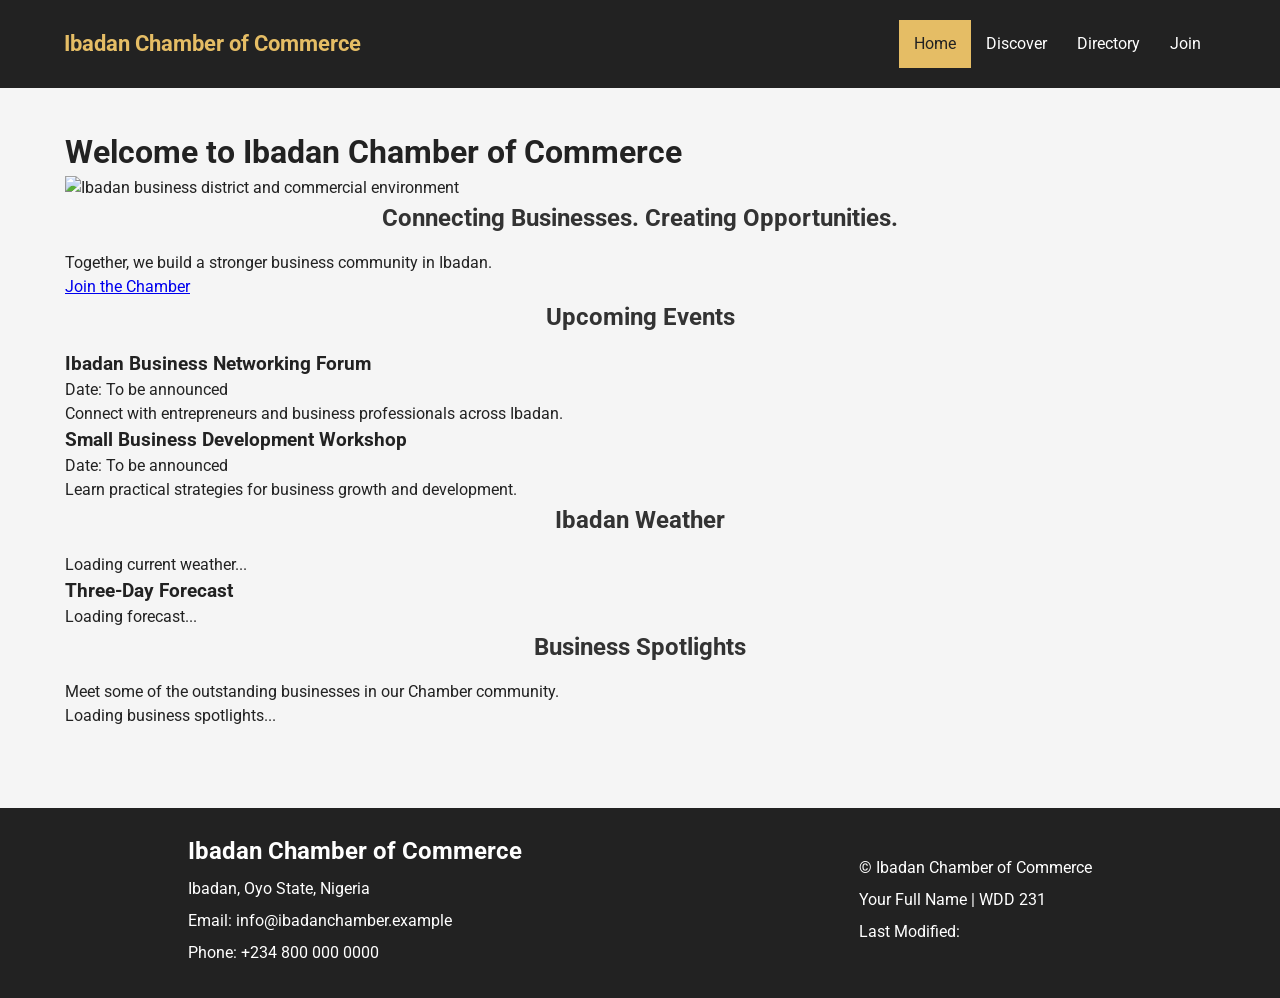
==== chamber/index.html @ 12eda15a "home page loaded" ====
<!DOCTYPE html>
<html lang="en">

<head>
    <meta charset="UTF-8">
    <meta name="viewport" content="width=device-width, initial-scale=1.0">

    <meta name="description"
        content="Welcome to the Ibadan Chamber of Commerce. Discover local businesses, business opportunities, events and networking opportunities in Ibadan.">

    <meta name="author" content="Your Full Name">

    <meta property="og:title" content="Ibadan Chamber of Commerce">
    <meta property="og:description" content="Connecting businesses and creating opportunities in Ibadan.">
    <meta property="og:image" content="https://dmcagro.github.io/wdd231/chamber/images/chamber-social.jpg">
    <meta property="og:url" content="https://dmcagro.github.io/wdd231/chamber/index.html">
    <meta property="og:type" content="website">

    <title>Home | Ibadan Chamber of Commerce</title>

    <link rel="icon" href="images/favicon.ico">

    <link rel="preconnect" href="https://fonts.googleapis.com">
    <link rel="preconnect" href="https://fonts.gstatic.com" crossorigin>

    <link href="https://fonts.googleapis.com/css2?family=Roboto:wght@400;500;700&display=swap" rel="stylesheet">

    <link rel="stylesheet" href="styles/normalize.css">
    <link rel="stylesheet" href="styles/small.css">
    <link rel="stylesheet" href="styles/larger.css">

    <script src="scripts/home.js" defer></script>
</head>

<body>

    <header>
        <div class="header-content">

            <p class="site-name">Ibadan Chamber of Commerce</p>

            <button id="menu-button" aria-label="Open navigation menu">
                ☰
            </button>

            <nav id="navigation">
                <a href="index.html" class="active">Home</a>
                <a href="discover.html">Discover</a>
                <a href="directory.html">Directory</a>
                <a href="join.html">Join</a>
            </nav>

        </div>
    </header>

    <main>

        <h1>Welcome to Ibadan Chamber of Commerce</h1>

        <!-- Hero Section -->
        <section class="hero">

            <img src="images/ibadan-hero.jpg" alt="Ibadan business district and commercial environment">

            <div class="hero-content">
                <h2>Connecting Businesses. Creating Opportunities.</h2>

                <p>
                    Together, we build a stronger business community
                    in Ibadan.
                </p>

                <a href="join.html" class="join-button">
                    Join the Chamber
                </a>
            </div>

        </section>

        <!-- Events Section -->
        <section class="home-events">

            <h2>Upcoming Events</h2>

            <div id="events-container">

                <article class="event-card">
                    <h3>Ibadan Business Networking Forum</h3>
                    <p>Date: To be announced</p>
                    <p>
                        Connect with entrepreneurs and business
                        professionals across Ibadan.
                    </p>
                </article>

                <article class="event-card">
                    <h3>Small Business Development Workshop</h3>
                    <p>Date: To be announced</p>
                    <p>
                        Learn practical strategies for business
                        growth and development.
                    </p>
                </article>

            </div>

        </section>

        <!-- Weather Section -->
        <section class="weather-section">

            <h2>Ibadan Weather</h2>

            <div id="current-weather">
                <p>Loading current weather...</p>
            </div>

            <h3>Three-Day Forecast</h3>

            <div id="weather-forecast">
                <p>Loading forecast...</p>
            </div>

        </section>

        <!-- Business Spotlights -->
        <section class="spotlight-section">

            <h2>Business Spotlights</h2>

            <p>
                Meet some of the outstanding businesses
                in our Chamber community.
            </p>

            <div id="spotlight-container">
                <p>Loading business spotlights...</p>
            </div>

        </section>

    </main>

    <footer>

        <div class="footer-contact">
            <h2>Ibadan Chamber of Commerce</h2>

            <p>Ibadan, Oyo State, Nigeria</p>

            <p>Email: info@ibadanchamber.example</p>

            <p>Phone: +234 800 000 0000</p>
        </div>

        <div class="footer-details">

            <p>
                &copy; <span id="current-year"></span>
                Ibadan Chamber of Commerce
            </p>

            <p>Your Full Name | WDD 231</p>

            <p>
                Last Modified:
                <span id="last-modified"></span>
            </p>

        </div>

    </footer>

</body>

</html>
---- chamber/styles/small.css ----
/* General styling */

body {
    font-family: 'Roboto', sans-serif;
    background-color: #f5f5f5;
    color: #222;
}

/* Header */

header {
    background-color: #222;
    color: white;
    padding: 20px;
}

.header-content {
    display: flex;
    justify-content: space-between;
    align-items: center;
    flex-wrap: wrap;
}

header h1 {
    font-size: 1.4rem;
    color: #e5bd65;
}

#menu-button {
    background: none;
    border: none;
    color: white;
    font-size: 2rem;
    cursor: pointer;
}

/* Navigation */

nav {
    display: none;
    width: 100%;
    flex-direction: column;
    margin-top: 15px;
}

nav.open {
    display: flex;
}

nav a {
    color: white;
    text-decoration: none;
    padding: 12px;
    display: block;
}

nav a:hover,
nav a.active {
    background-color: #e5bd65;
    color: #222;
}

/* Main content */

main {
    padding: 20px;
    max-width: 1200px;
    margin: auto;
}

main h2 {
    text-align: center;
    margin-bottom: 15px;
    color: #333;
}

.intro {
    text-align: center;
    margin-bottom: 25px;
}

/* View buttons */

.view-buttons {
    text-align: center;
    margin-bottom: 25px;
}

.view-buttons button {
    padding: 10px 20px;
    margin: 5px;
    border: none;
    background-color: #333;
    color: white;
    cursor: pointer;
    border-radius: 5px;
}

.view-buttons button.active,
.view-buttons button:hover {
    background-color: #e5bd65;
    color: #222;
}

/* Grid layout */

#members-container.grid {
    display: grid;
    grid-template-columns: 1fr;
    gap: 20px;
}

/* Business cards */

.member-card {
    background-color: white;
    border: 1px solid #ddd;
    border-radius: 8px;
    padding: 20px;
    text-align: center;
    box-shadow: 0 2px 6px rgba(0, 0, 0, 0.1);
}

.member-card img {
    width: 100%;
    height: 180px;
    object-fit: contain;
    margin-bottom: 15px;
}

.member-card h3 {
    color: #333;
    margin-bottom: 10px;
}

.member-card p {
    margin: 8px 0;
}

.member-card a {
    color: #805d12;
    overflow-wrap: anywhere;
}

.membership {
    font-weight: bold;
    color: #805d12;
    margin-top: 10px;
}

/* List layout */

#members-container.list {
    display: flex;
    flex-direction: column;
    gap: 10px;
}

.list .member-card {
    display: flex;
    flex-direction: column;
    text-align: left;
}

.list .member-card img {
    display: none;
}

/* Footer */

footer {
    background-color: #222;
    color: white;
    padding: 25px 20px;
    text-align: center;
    margin-top: 40px;
}

footer h3 {
    color: #e5bd65;
    margin-bottom: 10px;
}

footer p {
    margin: 8px 0;
}

.footer-details {
    margin-top: 20px;
    border-top: 1px solid #777;
    padding-top: 15px;
}
.site-name {
    font-size: 1.4rem;
    font-weight: 700;
    color: #e5bd65;
}
---- chamber/styles/larger.css ----
/* Larger screen styling */

@media screen and (min-width: 700px) {

    header {
        padding: 20px 5%;
    }

    .header-content {
        flex-wrap: nowrap;
    }

    header h1 {
        font-size: 1.8rem;
    }

    #menu-button {
        display: none;
    }

    nav {
        display: flex;
        flex-direction: row;
        justify-content: flex-end;
        width: auto;
        margin-top: 0;
    }

    nav a {
        padding: 12px 15px;
    }

    main {
        padding: 40px 25px;
    }

    #members-container.grid {
        grid-template-columns: repeat(2, 1fr);
    }

    .list .member-card {
        flex-direction: row;
        align-items: center;
        justify-content: space-between;
    }

    .list .member-card img {
        display: none;
    }

    footer {
        display: flex;
        justify-content: space-around;
        text-align: left;
        flex-wrap: wrap;
    }

    .footer-details {
        border-top: none;
        margin-top: 0;
    }
}

@media screen and (min-width: 1000px) {

    #members-container.grid {
        grid-template-columns: repeat(3, 1fr);
    }
}
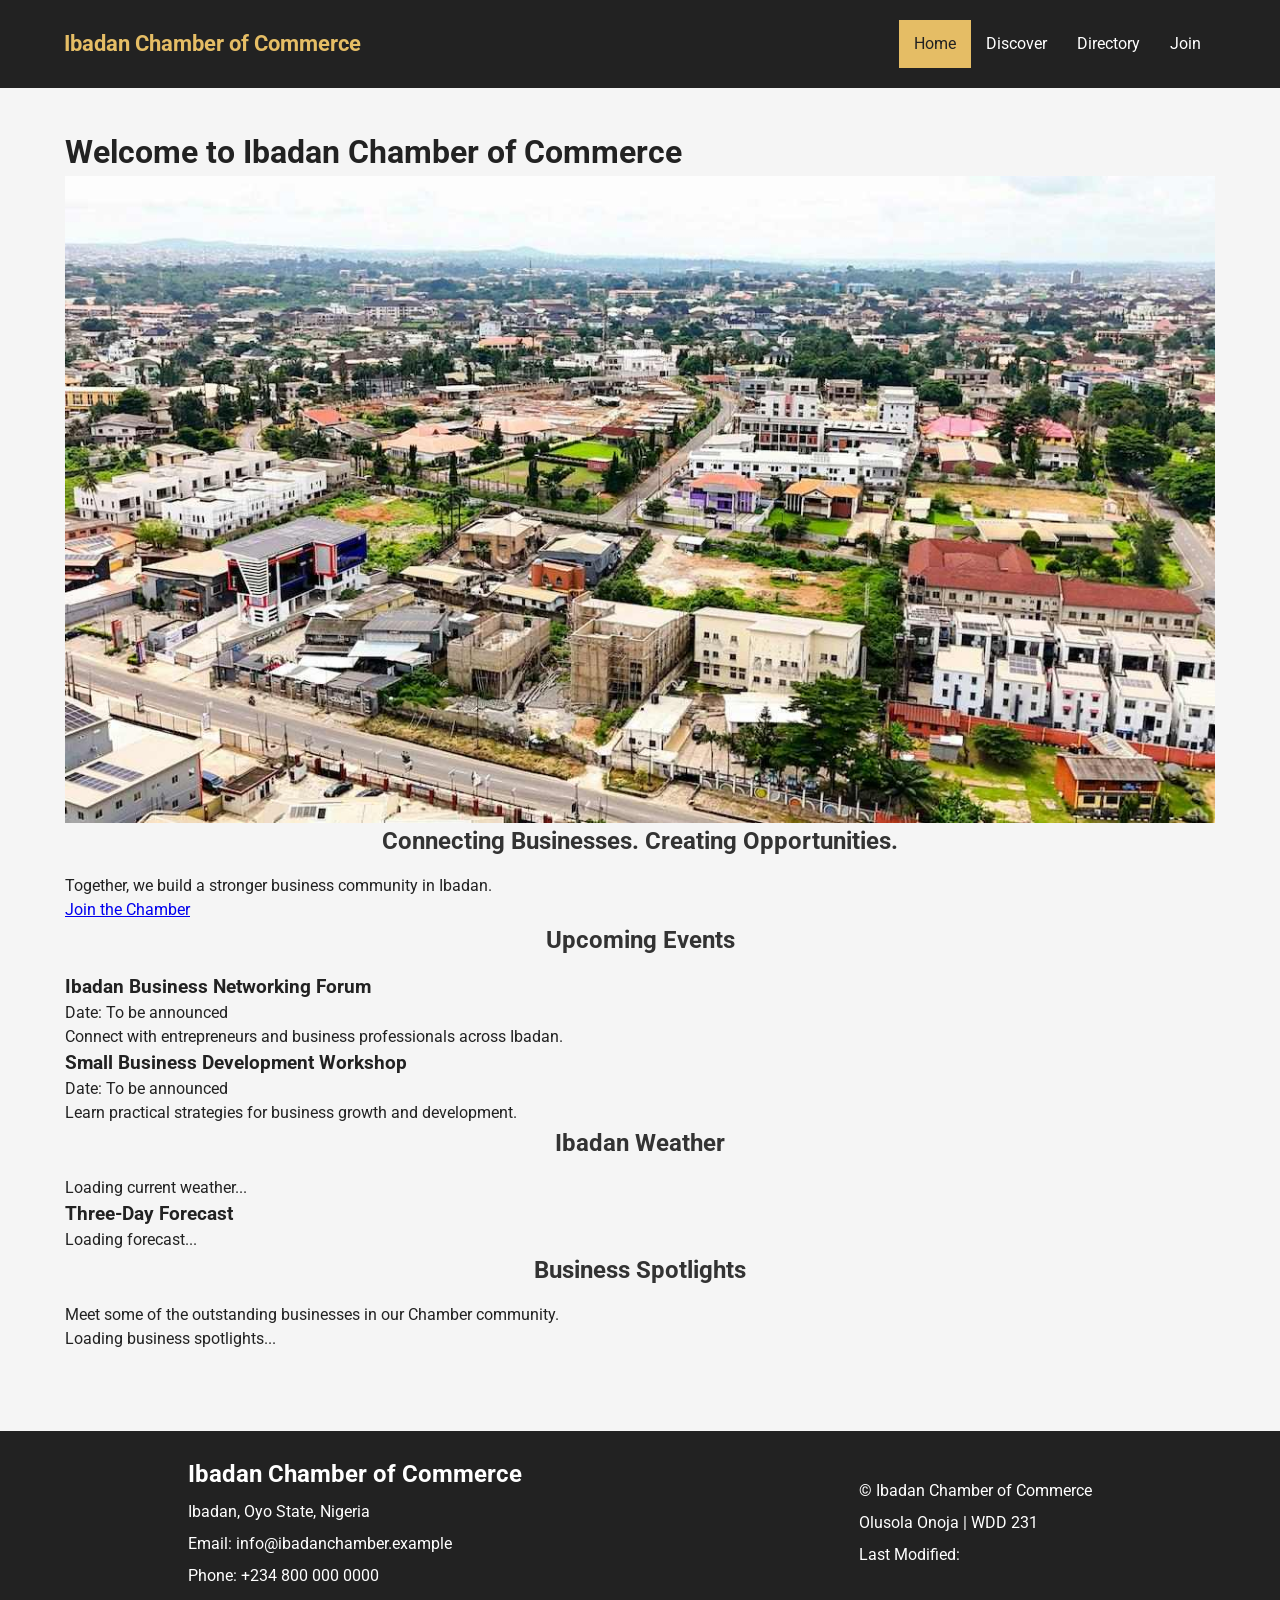
==== commit dfffb6c7: "correction" ====
--- a/chamber/index.html
+++ b/chamber/index.html
@@ -160,7 +160,7 @@
                 Ibadan Chamber of Commerce
             </p>
 
-            <p>Your Full Name | WDD 231</p>
+            <p>Olusola Onoja | WDD 231</p>
 
             <p>
                 Last Modified:
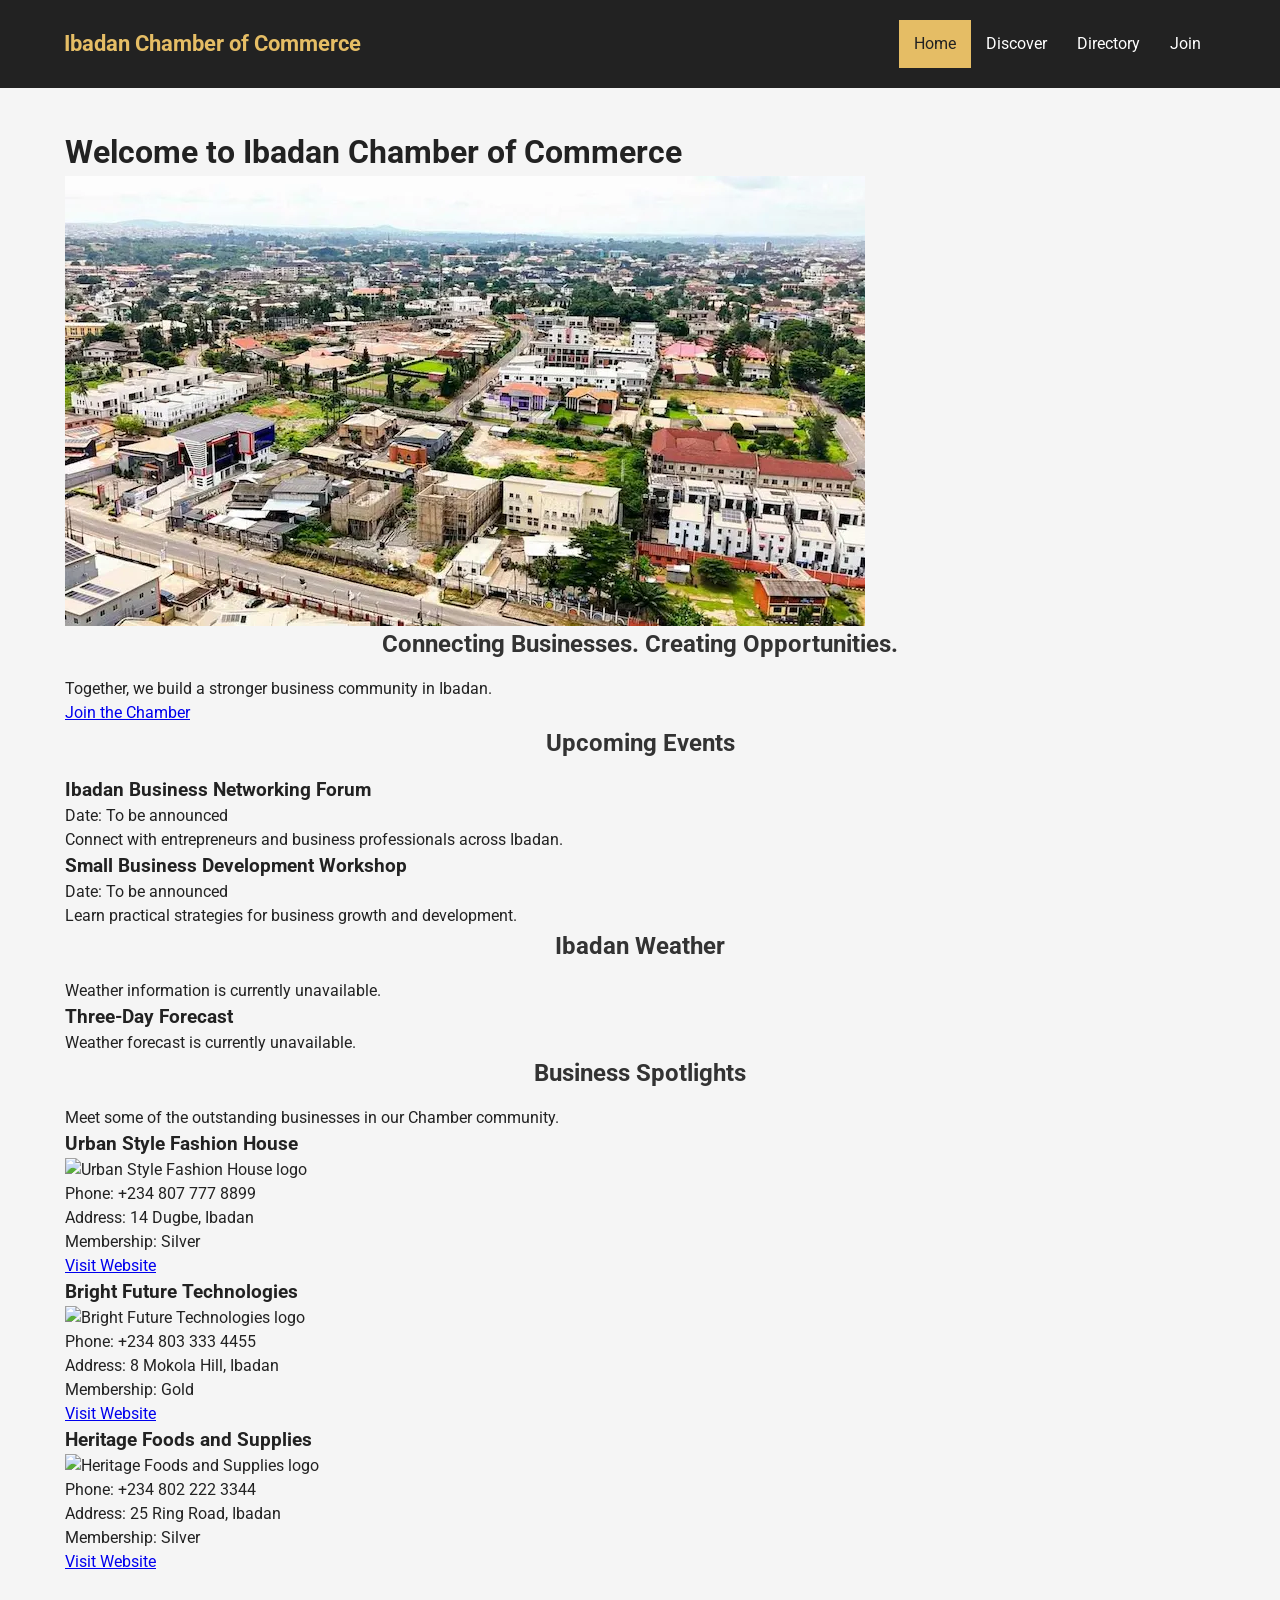
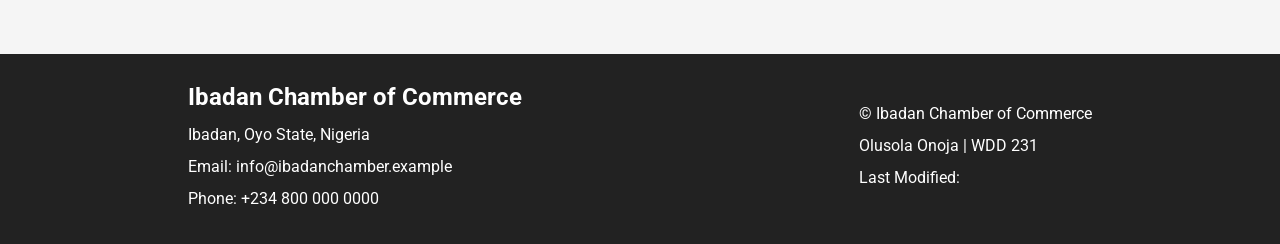
==== commit 61415a0a: "image" ====
--- a/chamber/index.html
+++ b/chamber/index.html
@@ -60,7 +60,7 @@
         <!-- Hero Section -->
         <section class="hero">
 
-            <img src="images/ibadan-hero.jpg" alt="Ibadan business district and commercial environment">
+            <img src="images/ibadan-hero.webp" alt="Ibadan business district and commercial environment">
 
             <div class="hero-content">
                 <h2>Connecting Businesses. Creating Opportunities.</h2>
